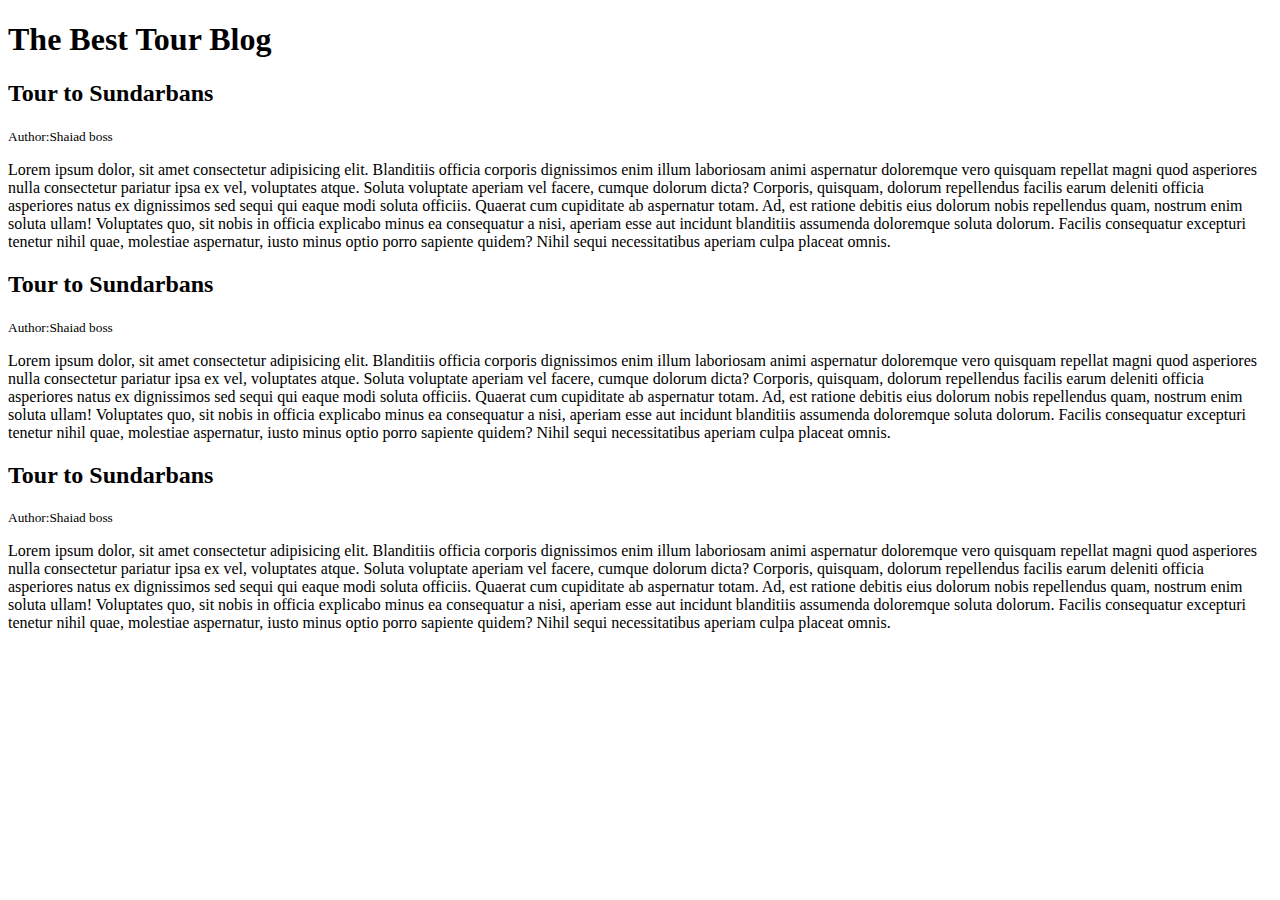
==== index.html @ 75854cc0 "no page solve" ====
<!DOCTYPE html>
<html lang="en">

<head>
  <meta charset="UTF-8">
  <meta name="viewport" content="width=device-width, initial-scale=1.0">
  <title>Best Tour of my life</title>

  <link rel="stylesheet" href="../Module-2/CSS/style.css">
  <link rel="shortcut icon" href="../Module-2/CSS/Images/istockphoto-1317323736-612x612.jpg" type="image/x-icon">
</head>

<body>
  <header>
    <h1>The Best Tour Blog</h1>
  </header>


  <div class="sun1">
    <h2 class="title">Tour to Sundarbans</h2>
    <small>Author:Shaiad boss</small>
    <p class="p">Lorem ipsum dolor, sit amet consectetur adipisicing elit. Blanditiis officia corporis dignissimos enim
      illum
      laboriosam animi aspernatur doloremque vero quisquam repellat magni quod asperiores nulla consectetur pariatur
      ipsa ex
      vel, voluptates atque. Soluta voluptate aperiam vel facere, cumque dolorum dicta? Corporis, quisquam, dolorum
      repellendus facilis earum deleniti officia asperiores natus ex dignissimos sed sequi qui eaque modi soluta
      officiis.
      Quaerat cum cupiditate ab aspernatur totam. Ad, est ratione debitis eius dolorum nobis repellendus quam, nostrum
      enim
      soluta ullam! Voluptates quo, sit nobis in officia explicabo minus ea consequatur a nisi, aperiam esse aut
      incidunt
      blanditiis assumenda doloremque soluta dolorum. Facilis consequatur excepturi tenetur nihil quae, molestiae
      aspernatur, iusto minus optio porro sapiente quidem? Nihil sequi necessitatibus aperiam culpa placeat omnis.</p>
  </div>
  <div class="sun1">
    <h2 class="title">Tour to Sundarbans</h2>
    <small>Author:Shaiad boss</small>
    <p class="p">Lorem ipsum dolor, sit amet consectetur adipisicing elit. Blanditiis officia corporis dignissimos enim
      illum
      laboriosam animi aspernatur doloremque vero quisquam repellat magni quod asperiores nulla consectetur pariatur
      ipsa ex
      vel, voluptates atque. Soluta voluptate aperiam vel facere, cumque dolorum dicta? Corporis, quisquam, dolorum
      repellendus facilis earum deleniti officia asperiores natus ex dignissimos sed sequi qui eaque modi soluta
      officiis.
      Quaerat cum cupiditate ab aspernatur totam. Ad, est ratione debitis eius dolorum nobis repellendus quam, nostrum
      enim
      soluta ullam! Voluptates quo, sit nobis in officia explicabo minus ea consequatur a nisi, aperiam esse aut
      incidunt
      blanditiis assumenda doloremque soluta dolorum. Facilis consequatur excepturi tenetur nihil quae, molestiae
      aspernatur, iusto minus optio porro sapiente quidem? Nihil sequi necessitatibus aperiam culpa placeat omnis.</p>
  </div>
  <div class="sun1">
    <h2 class="title">Tour to Sundarbans</h2>
    <small>Author:Shaiad boss</small>
    <p class="p">Lorem ipsum dolor, sit amet consectetur adipisicing elit. Blanditiis officia corporis dignissimos enim
      illum
      laboriosam animi aspernatur doloremque vero quisquam repellat magni quod asperiores nulla consectetur pariatur
      ipsa ex
      vel, voluptates atque. Soluta voluptate aperiam vel facere, cumque dolorum dicta? Corporis, quisquam, dolorum
      repellendus facilis earum deleniti officia asperiores natus ex dignissimos sed sequi qui eaque modi soluta
      officiis.
      Quaerat cum cupiditate ab aspernatur totam. Ad, est ratione debitis eius dolorum nobis repellendus quam, nostrum
      enim
      soluta ullam! Voluptates quo, sit nobis in officia explicabo minus ea consequatur a nisi, aperiam esse aut
      incidunt
      blanditiis assumenda doloremque soluta dolorum. Facilis consequatur excepturi tenetur nihil quae, molestiae
      aspernatur, iusto minus optio porro sapiente quidem? Nihil sequi necessitatibus aperiam culpa placeat omnis.</p>

  </div>
</body>

</html>

<!-- -->
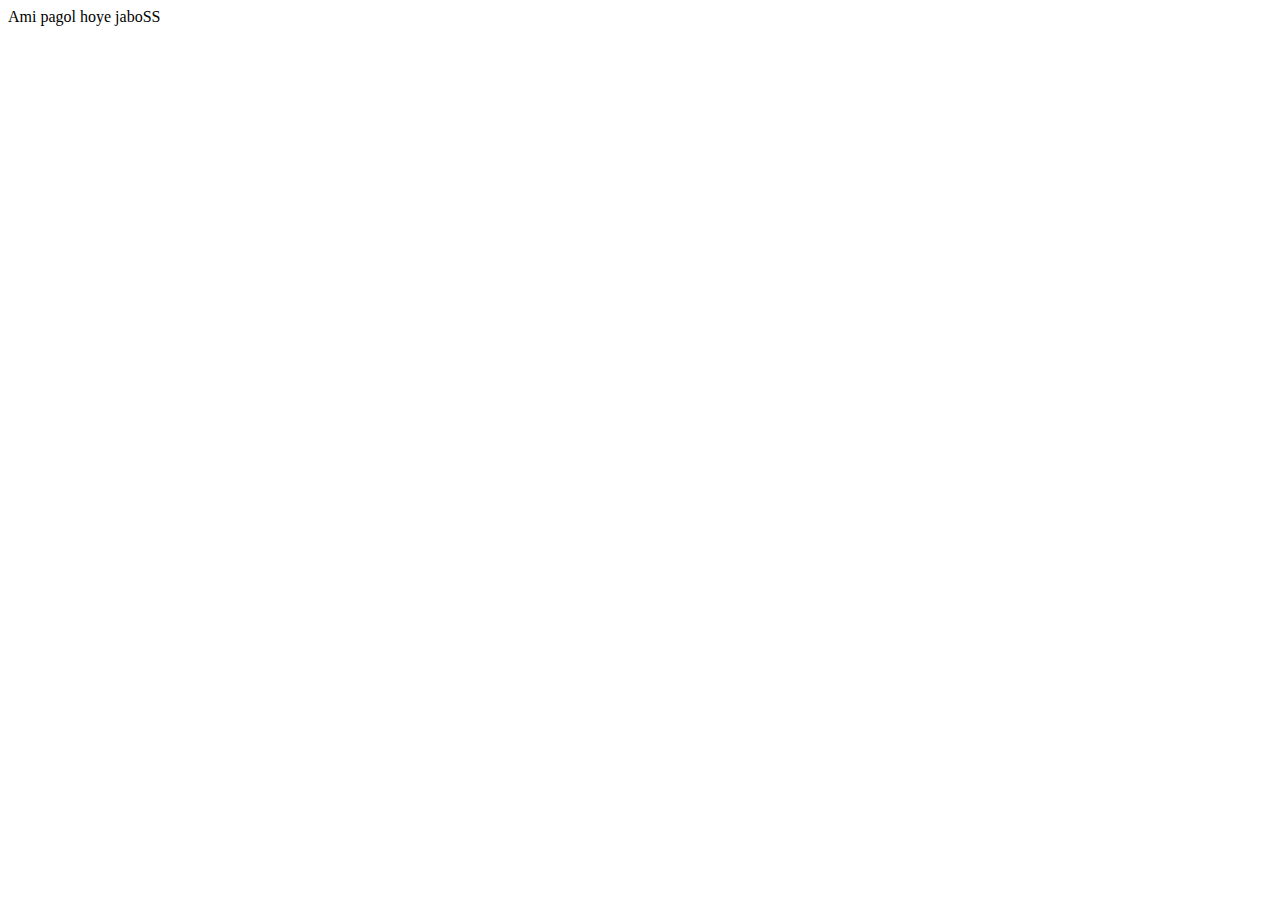
==== commit 458c8551: "dhurr" ====
--- a/index.html
+++ b/index.html
@@ -4,72 +4,11 @@
 <head>
   <meta charset="UTF-8">
   <meta name="viewport" content="width=device-width, initial-scale=1.0">
-  <title>Best Tour of my life</title>
-
-  <link rel="stylesheet" href="../Module-2/CSS/style.css">
-  <link rel="shortcut icon" href="../Module-2/CSS/Images/istockphoto-1317323736-612x612.jpg" type="image/x-icon">
+  <title>Ami pagol</title>
 </head>
 
 <body>
-  <header>
-    <h1>The Best Tour Blog</h1>
-  </header>
-
-
-  <div class="sun1">
-    <h2 class="title">Tour to Sundarbans</h2>
-    <small>Author:Shaiad boss</small>
-    <p class="p">Lorem ipsum dolor, sit amet consectetur adipisicing elit. Blanditiis officia corporis dignissimos enim
-      illum
-      laboriosam animi aspernatur doloremque vero quisquam repellat magni quod asperiores nulla consectetur pariatur
-      ipsa ex
-      vel, voluptates atque. Soluta voluptate aperiam vel facere, cumque dolorum dicta? Corporis, quisquam, dolorum
-      repellendus facilis earum deleniti officia asperiores natus ex dignissimos sed sequi qui eaque modi soluta
-      officiis.
-      Quaerat cum cupiditate ab aspernatur totam. Ad, est ratione debitis eius dolorum nobis repellendus quam, nostrum
-      enim
-      soluta ullam! Voluptates quo, sit nobis in officia explicabo minus ea consequatur a nisi, aperiam esse aut
-      incidunt
-      blanditiis assumenda doloremque soluta dolorum. Facilis consequatur excepturi tenetur nihil quae, molestiae
-      aspernatur, iusto minus optio porro sapiente quidem? Nihil sequi necessitatibus aperiam culpa placeat omnis.</p>
-  </div>
-  <div class="sun1">
-    <h2 class="title">Tour to Sundarbans</h2>
-    <small>Author:Shaiad boss</small>
-    <p class="p">Lorem ipsum dolor, sit amet consectetur adipisicing elit. Blanditiis officia corporis dignissimos enim
-      illum
-      laboriosam animi aspernatur doloremque vero quisquam repellat magni quod asperiores nulla consectetur pariatur
-      ipsa ex
-      vel, voluptates atque. Soluta voluptate aperiam vel facere, cumque dolorum dicta? Corporis, quisquam, dolorum
-      repellendus facilis earum deleniti officia asperiores natus ex dignissimos sed sequi qui eaque modi soluta
-      officiis.
-      Quaerat cum cupiditate ab aspernatur totam. Ad, est ratione debitis eius dolorum nobis repellendus quam, nostrum
-      enim
-      soluta ullam! Voluptates quo, sit nobis in officia explicabo minus ea consequatur a nisi, aperiam esse aut
-      incidunt
-      blanditiis assumenda doloremque soluta dolorum. Facilis consequatur excepturi tenetur nihil quae, molestiae
-      aspernatur, iusto minus optio porro sapiente quidem? Nihil sequi necessitatibus aperiam culpa placeat omnis.</p>
-  </div>
-  <div class="sun1">
-    <h2 class="title">Tour to Sundarbans</h2>
-    <small>Author:Shaiad boss</small>
-    <p class="p">Lorem ipsum dolor, sit amet consectetur adipisicing elit. Blanditiis officia corporis dignissimos enim
-      illum
-      laboriosam animi aspernatur doloremque vero quisquam repellat magni quod asperiores nulla consectetur pariatur
-      ipsa ex
-      vel, voluptates atque. Soluta voluptate aperiam vel facere, cumque dolorum dicta? Corporis, quisquam, dolorum
-      repellendus facilis earum deleniti officia asperiores natus ex dignissimos sed sequi qui eaque modi soluta
-      officiis.
-      Quaerat cum cupiditate ab aspernatur totam. Ad, est ratione debitis eius dolorum nobis repellendus quam, nostrum
-      enim
-      soluta ullam! Voluptates quo, sit nobis in officia explicabo minus ea consequatur a nisi, aperiam esse aut
-      incidunt
-      blanditiis assumenda doloremque soluta dolorum. Facilis consequatur excepturi tenetur nihil quae, molestiae
-      aspernatur, iusto minus optio porro sapiente quidem? Nihil sequi necessitatibus aperiam culpa placeat omnis.</p>
-
-  </div>
+  Ami pagol hoye jaboSS
 </body>
 
-</html>
-
-<!-- -->+</html>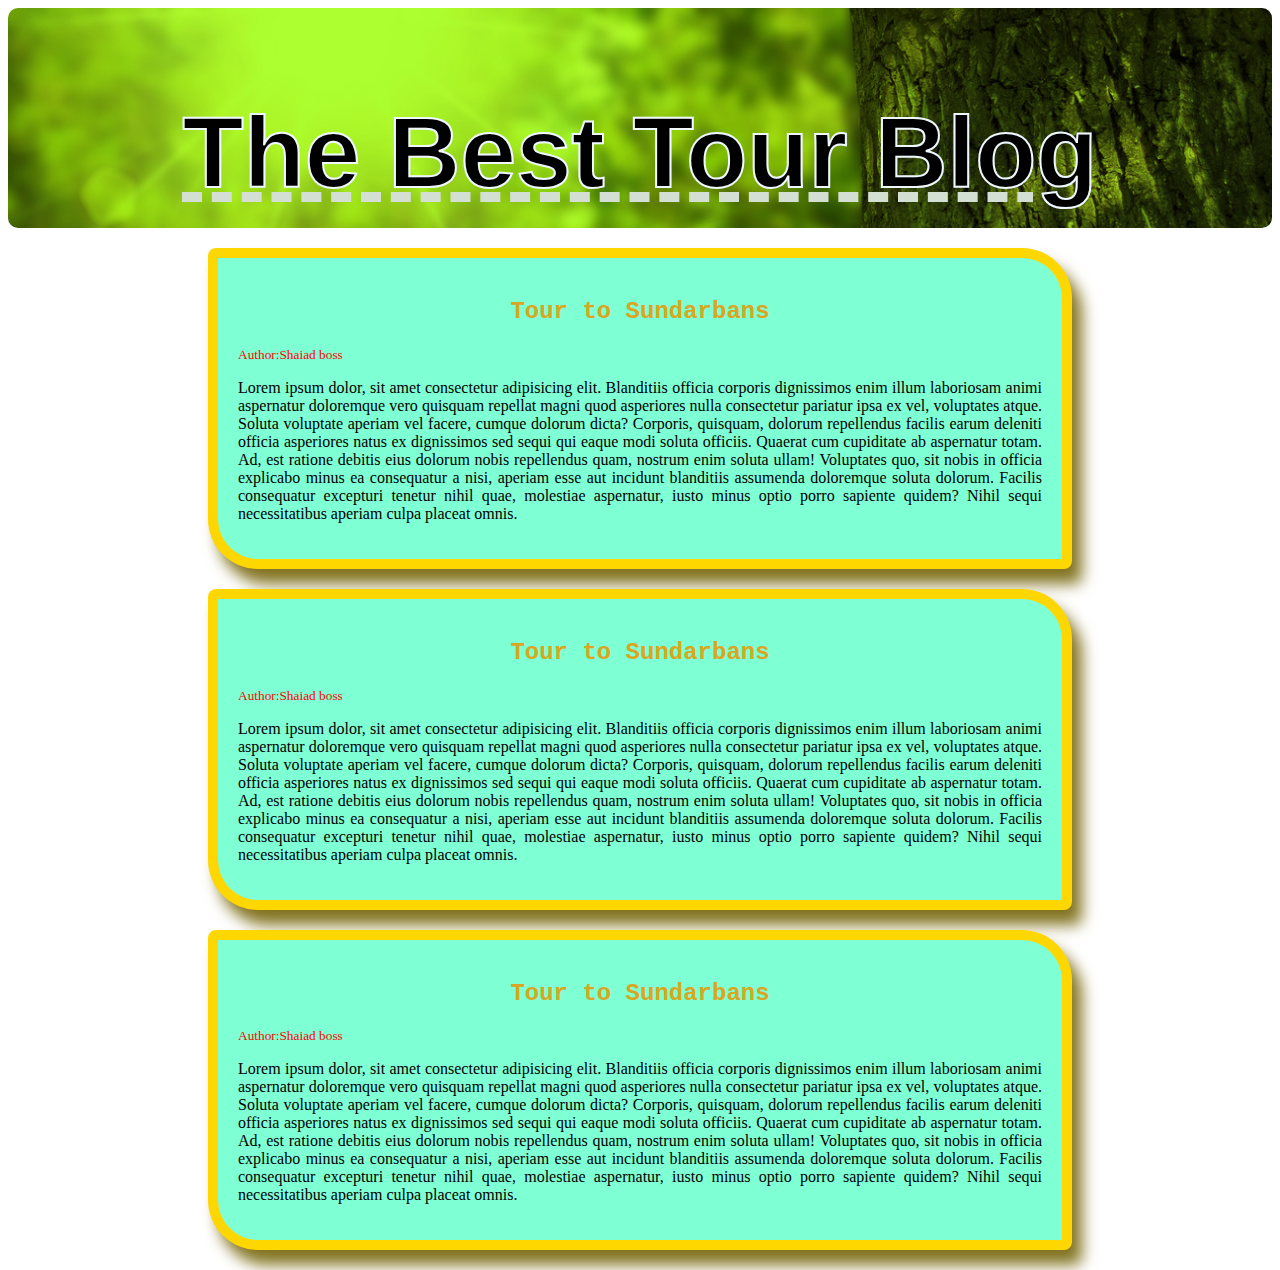
==== commit 8c6ec282: "abar same" ====
--- a/index.html
+++ b/index.html
@@ -4,11 +4,72 @@
 <head>
   <meta charset="UTF-8">
   <meta name="viewport" content="width=device-width, initial-scale=1.0">
-  <title>Ami pagol</title>
+  <title>Best Tour of my life</title>
+
+  <link rel="stylesheet" href="CSS/style.css">
+  <link rel="shortcut icon" href="CSS/Images/istockphoto-1317323736-612x612.jpg" type="image/x-icon">
 </head>
 
 <body>
-  Ami pagol hoye jaboSS
+  <header>
+    <h1>The Best Tour Blog</h1>
+  </header>
+
+
+  <div class="sun1">
+    <h2 class="title">Tour to Sundarbans</h2>
+    <small>Author:Shaiad boss</small>
+    <p class="p">Lorem ipsum dolor, sit amet consectetur adipisicing elit. Blanditiis officia corporis dignissimos enim
+      illum
+      laboriosam animi aspernatur doloremque vero quisquam repellat magni quod asperiores nulla consectetur pariatur
+      ipsa ex
+      vel, voluptates atque. Soluta voluptate aperiam vel facere, cumque dolorum dicta? Corporis, quisquam, dolorum
+      repellendus facilis earum deleniti officia asperiores natus ex dignissimos sed sequi qui eaque modi soluta
+      officiis.
+      Quaerat cum cupiditate ab aspernatur totam. Ad, est ratione debitis eius dolorum nobis repellendus quam, nostrum
+      enim
+      soluta ullam! Voluptates quo, sit nobis in officia explicabo minus ea consequatur a nisi, aperiam esse aut
+      incidunt
+      blanditiis assumenda doloremque soluta dolorum. Facilis consequatur excepturi tenetur nihil quae, molestiae
+      aspernatur, iusto minus optio porro sapiente quidem? Nihil sequi necessitatibus aperiam culpa placeat omnis.</p>
+  </div>
+  <div class="sun1">
+    <h2 class="title">Tour to Sundarbans</h2>
+    <small>Author:Shaiad boss</small>
+    <p class="p">Lorem ipsum dolor, sit amet consectetur adipisicing elit. Blanditiis officia corporis dignissimos enim
+      illum
+      laboriosam animi aspernatur doloremque vero quisquam repellat magni quod asperiores nulla consectetur pariatur
+      ipsa ex
+      vel, voluptates atque. Soluta voluptate aperiam vel facere, cumque dolorum dicta? Corporis, quisquam, dolorum
+      repellendus facilis earum deleniti officia asperiores natus ex dignissimos sed sequi qui eaque modi soluta
+      officiis.
+      Quaerat cum cupiditate ab aspernatur totam. Ad, est ratione debitis eius dolorum nobis repellendus quam, nostrum
+      enim
+      soluta ullam! Voluptates quo, sit nobis in officia explicabo minus ea consequatur a nisi, aperiam esse aut
+      incidunt
+      blanditiis assumenda doloremque soluta dolorum. Facilis consequatur excepturi tenetur nihil quae, molestiae
+      aspernatur, iusto minus optio porro sapiente quidem? Nihil sequi necessitatibus aperiam culpa placeat omnis.</p>
+  </div>
+  <div class="sun1">
+    <h2 class="title">Tour to Sundarbans</h2>
+    <small>Author:Shaiad boss</small>
+    <p class="p">Lorem ipsum dolor, sit amet consectetur adipisicing elit. Blanditiis officia corporis dignissimos enim
+      illum
+      laboriosam animi aspernatur doloremque vero quisquam repellat magni quod asperiores nulla consectetur pariatur
+      ipsa ex
+      vel, voluptates atque. Soluta voluptate aperiam vel facere, cumque dolorum dicta? Corporis, quisquam, dolorum
+      repellendus facilis earum deleniti officia asperiores natus ex dignissimos sed sequi qui eaque modi soluta
+      officiis.
+      Quaerat cum cupiditate ab aspernatur totam. Ad, est ratione debitis eius dolorum nobis repellendus quam, nostrum
+      enim
+      soluta ullam! Voluptates quo, sit nobis in officia explicabo minus ea consequatur a nisi, aperiam esse aut
+      incidunt
+      blanditiis assumenda doloremque soluta dolorum. Facilis consequatur excepturi tenetur nihil quae, molestiae
+      aspernatur, iusto minus optio porro sapiente quidem? Nihil sequi necessitatibus aperiam culpa placeat omnis.</p>
+
+  </div>
 </body>
 
-</html>+</html>
+
+<!-- -->--- a/CSS/style.css
+++ b/CSS/style.css
@@ -0,0 +1,43 @@
+.sun1 {
+  background-color: aquamarine;
+  border: 10px solid gold;
+  border-radius: 8px 50px;
+  margin: 20px 200px;
+  padding: 20px;
+  box-shadow: 10px 15px 15px hsl(51, 60%, 32%);
+}
+
+.title {
+  text-align: center;
+  font-family: 'Courier New', Courier, monospace;
+  font-weight: 30px;
+  color: goldenrod;
+}
+
+.p {
+  text-align: justify;
+}
+
+header {
+  height: 200px;
+  background-image: url('Images/flowers-276014_1280.jpg');
+  color: rgb(0, 0, 0);
+  text-align: center;
+  font-family: Arial, Helvetica, sans-serif;
+  padding-top: 20px;
+  font-size: 50px;
+  border-radius: 10px;
+  margin-top: 0%;
+  background-repeat: no-repeat;
+  background-size: cover;
+  background-attachment: scroll;
+  text-decoration: underline dashed rgb(210, 223, 210);
+  background-color: greenyellow;
+  background-blend-mode: multiply;
+  -webkit-text-stroke-width: 2px;
+  -webkit-text-stroke-color: aliceblue;
+}
+
+small {
+  color: red;
+}
